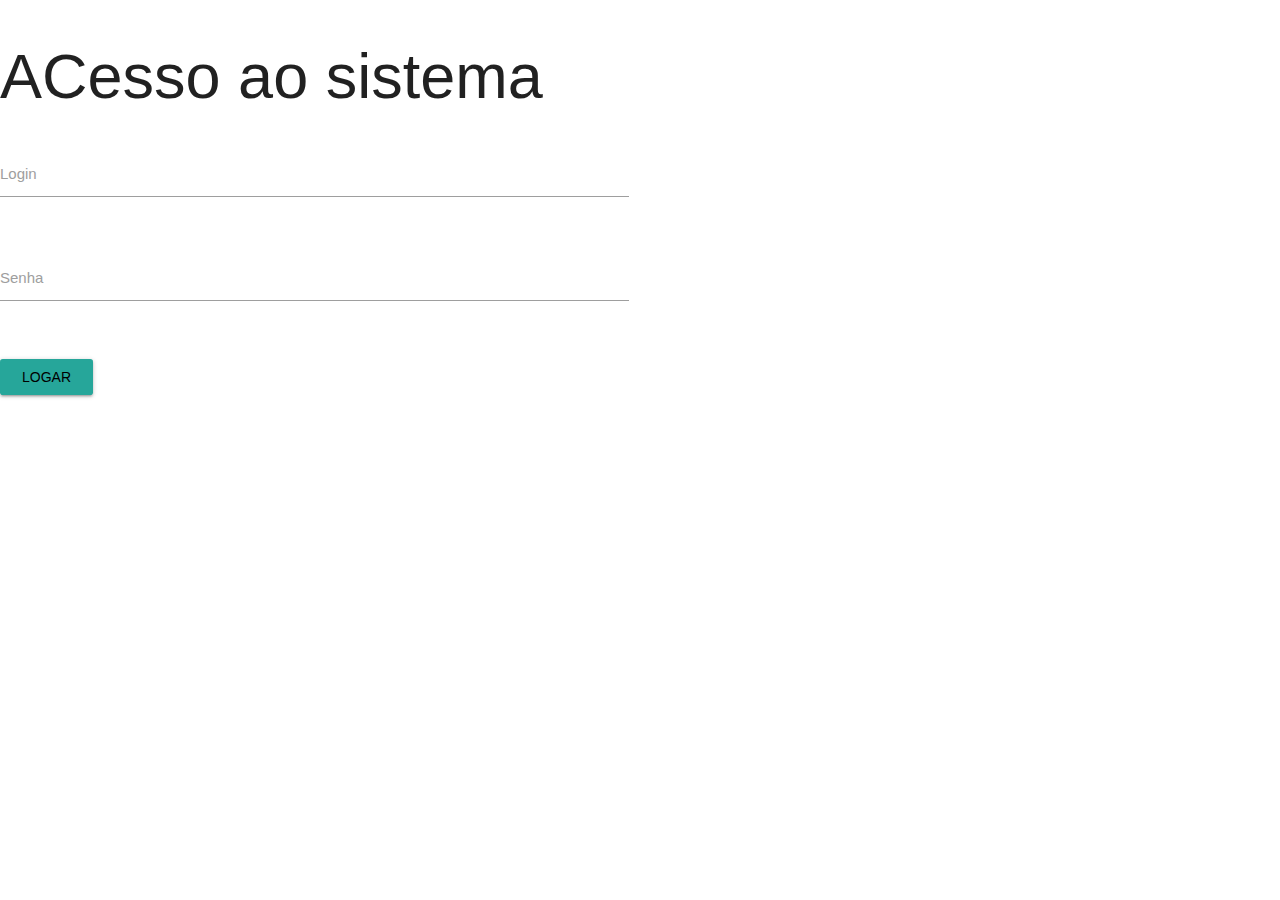
==== src/main/resources/templates/login.html @ 01dcdcba "implementando api via cep e pesquisa por sexo" ====
<!DOCTYPE html>
<html xmlns="http://www.w3.org/1999/xhtml" xmlns:th="http://www.thymeleaf.org"
xmlns:sec="http://www.thymeleaf.org/extras/spring-security">
<head>
	<meta charset=" UTF-8">
	<title>Cadastro de pessoas</title>
	<link href="https://fonts.googleapis.com/icon?family=Material+Icons" rel="stylesheet">
	 <link type="text/css" rel="stylesheet" href="/materialize/css/materialize.css"  media="screen,projection"/>
	 <link type="text/css" rel="stylesheet" href="/materialize/css/materialize.min.css"  media="screen,projection"/>
	 <link rel="stylesheet" type="text/css" href="/css/efeito.css" media="screen" />
	 <!-- Compiled and minified CSS -->
    <link rel="stylesheet" href="https://cdnjs.cloudflare.com/ajax/libs/materialize/1.0.0/css/materialize.min.css">

    <!-- Compiled and minified JavaScript -->
    <script src="https://cdnjs.cloudflare.com/ajax/libs/materialize/1.0.0/js/materialize.min.js"></script>
	</head>
	<body>
		<h1>ACesso ao sistema</h1>
		<form th:action="@{/login}" method="post" class="col s12">
			<div class="row">
				<div class="input-field col s6">
					<label>Login</label>
					<input type="text" name= "username">
				</div>
			</div>
			<div class="row">
				<div class="input-field col s6">
					<label>Senha</label>
					<input type="password" name= "password">
				</div>
			</div>
			<div class="row">
				<div class="input-field col s6">
					<input name="Logar" class="waves-effect waves-light btn" type="submit" value="Logar">
				</div>
			</div>
		</form>
		
		<script type="text/javascript" src="materialize/js/materialize.js"></script>
		<script type="text/javascript" src="materialize/js/materialize.min.js"></script>
	
	</body>
</html>
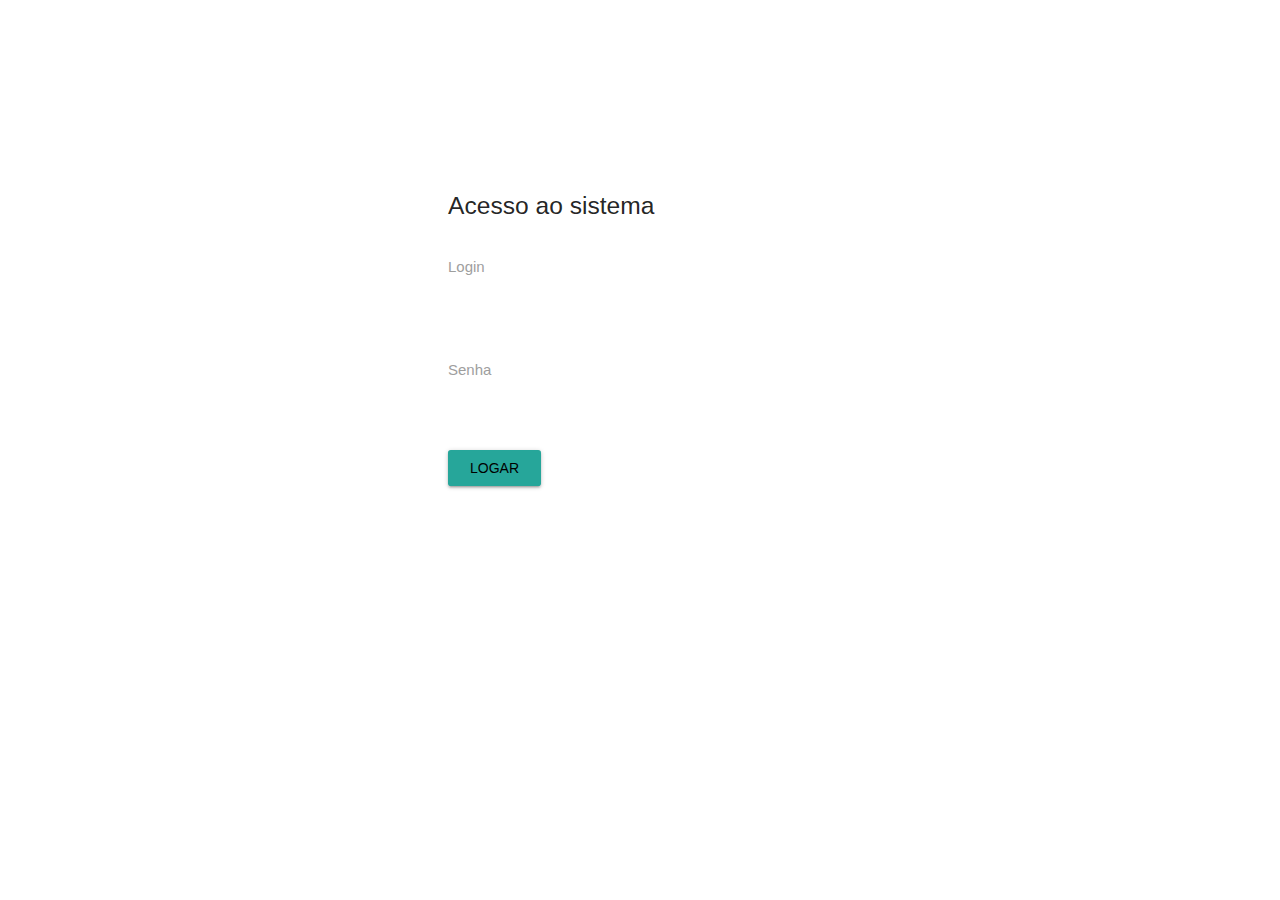
==== commit 40d91ca0: "conclusao" ====
--- a/src/main/resources/templates/login.html
+++ b/src/main/resources/templates/login.html
@@ -5,39 +5,52 @@
 	<meta charset=" UTF-8">
 	<title>Cadastro de pessoas</title>
 	<link href="https://fonts.googleapis.com/icon?family=Material+Icons" rel="stylesheet">
-	 <link type="text/css" rel="stylesheet" href="/materialize/css/materialize.css"  media="screen,projection"/>
-	 <link type="text/css" rel="stylesheet" href="/materialize/css/materialize.min.css"  media="screen,projection"/>
-	 <link rel="stylesheet" type="text/css" href="/css/efeito.css" media="screen" />
+	
+	
 	 <!-- Compiled and minified CSS -->
     <link rel="stylesheet" href="https://cdnjs.cloudflare.com/ajax/libs/materialize/1.0.0/css/materialize.min.css">
 
     <!-- Compiled and minified JavaScript -->
     <script src="https://cdnjs.cloudflare.com/ajax/libs/materialize/1.0.0/js/materialize.min.js"></script>
 	</head>
+	<style>
+		form{
+			margin-left: 35%;
+			margin-top: 15%;
+			
+		}
+		.col .row{
+			margin-right: 0rem;
+		}
+		form input[type=text]{
+		border-radius: 7px;
+		}
+	</style>
 	<body>
-		<h1>ACesso ao sistema</h1>
+		
 		<form th:action="@{/login}" method="post" class="col s12">
+		<h5>Acesso ao sistema</h5>
 			<div class="row">
 				<div class="input-field col s6">
-					<label>Login</label>
-					<input type="text" name= "username">
+					<label class="active">Login</label>
+					<input type="text" name= "username" style="border-radius: 7px;
+					border-bottom: none;" >
 				</div>
 			</div>
 			<div class="row">
 				<div class="input-field col s6">
-					<label>Senha</label>
-					<input type="password" name= "password">
+					<label class="active">Senha</label>
+					<input type="password" name= "password" 
+					style="border-radius: 7px; border-bottom: none;" >
 				</div>
 			</div>
 			<div class="row">
 				<div class="input-field col s6">
-					<input name="Logar" class="waves-effect waves-light btn" type="submit" value="Logar">
+					<input name="Logar" class="waves-effect waves-light btn" type="submit"
+					value="Logar">
 				</div>
 			</div>
 		</form>
-		
-		<script type="text/javascript" src="materialize/js/materialize.js"></script>
-		<script type="text/javascript" src="materialize/js/materialize.min.js"></script>
-	
+
 	</body>
 </html>